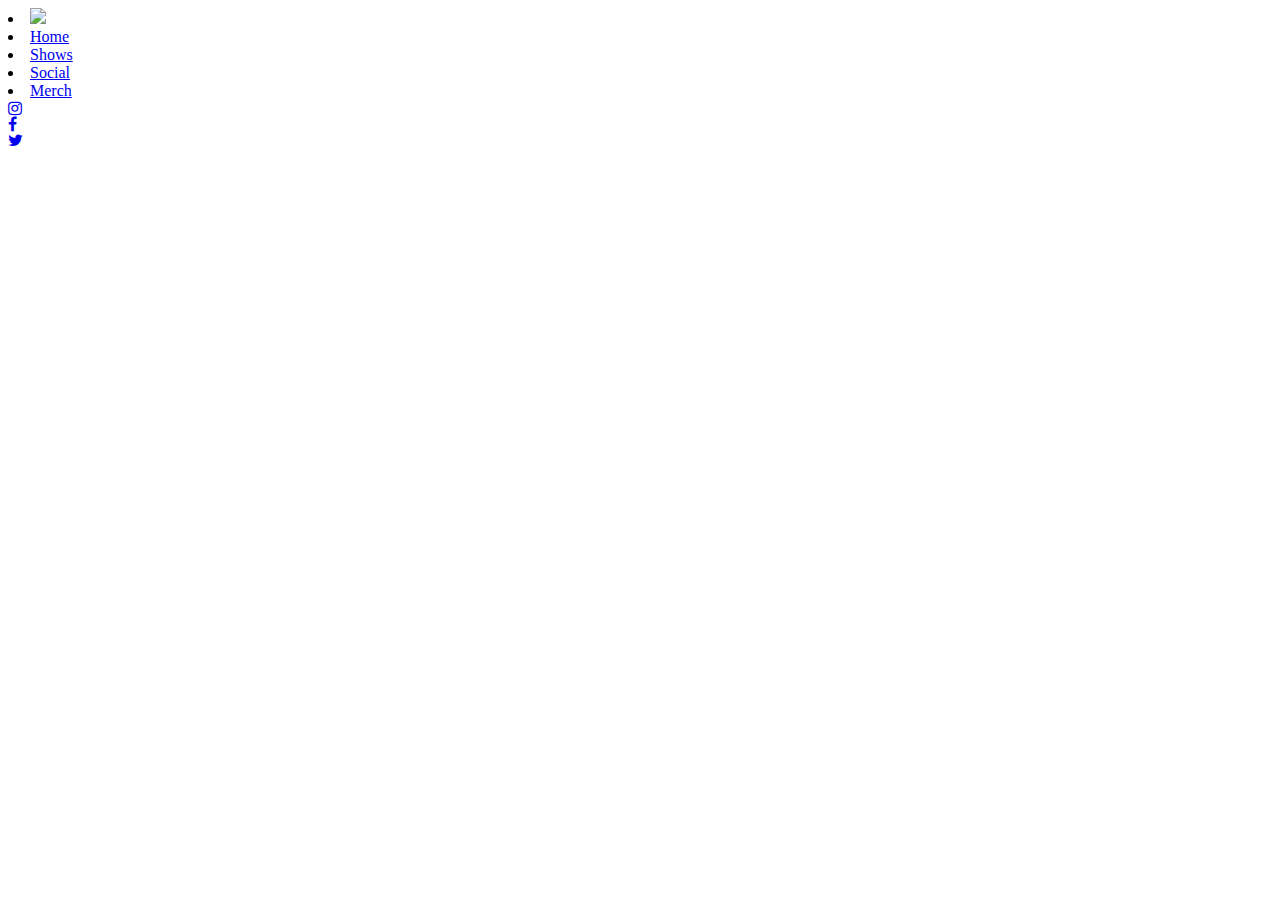
==== index.html @ fc78ff82 "Create index.html" ====
<head>
  <link rel="stylesheet" href="https://maxcdn.bootstrapcdn.com/font-awesome/4.7.0/css/font-awesome.min.css">
</head>
<body>
  <div class="nav-bar-container">
    <div class="nav-bar-content container">
      <li><a href="#"><img class="nav-logo" src="https://static1.squarespace.com/static/589b744415d5dbe9836f434a/t/58ae265a9f7456d9c601526b/1493654079587/?format=1500w"/></a></li>
      <li><a href="#"> Home </a></li>
      <li><a href="#">Shows</a></li>
      <li><a href="#">Social</a></li>
      <li><a href="#">Merch</a></li>
      <div class="social-icon">
        <a href="#"><i class="fa fa-instagram" aria-hidden="true"></i></a>
      </div>
      <div class="social-icon">
        <a href="#"><i class="fa fa-facebook" aria-hidden="true"></i></a>
      </div>
      <div class="social-icon">
        <a href="#"><i class="fa fa-twitter" aria-hidden="true"></i>            </a>
      </div>
    </div>
    <div class="nav-bar-social">
    
    
    
    </div>
    </div>
  </div>
</body>
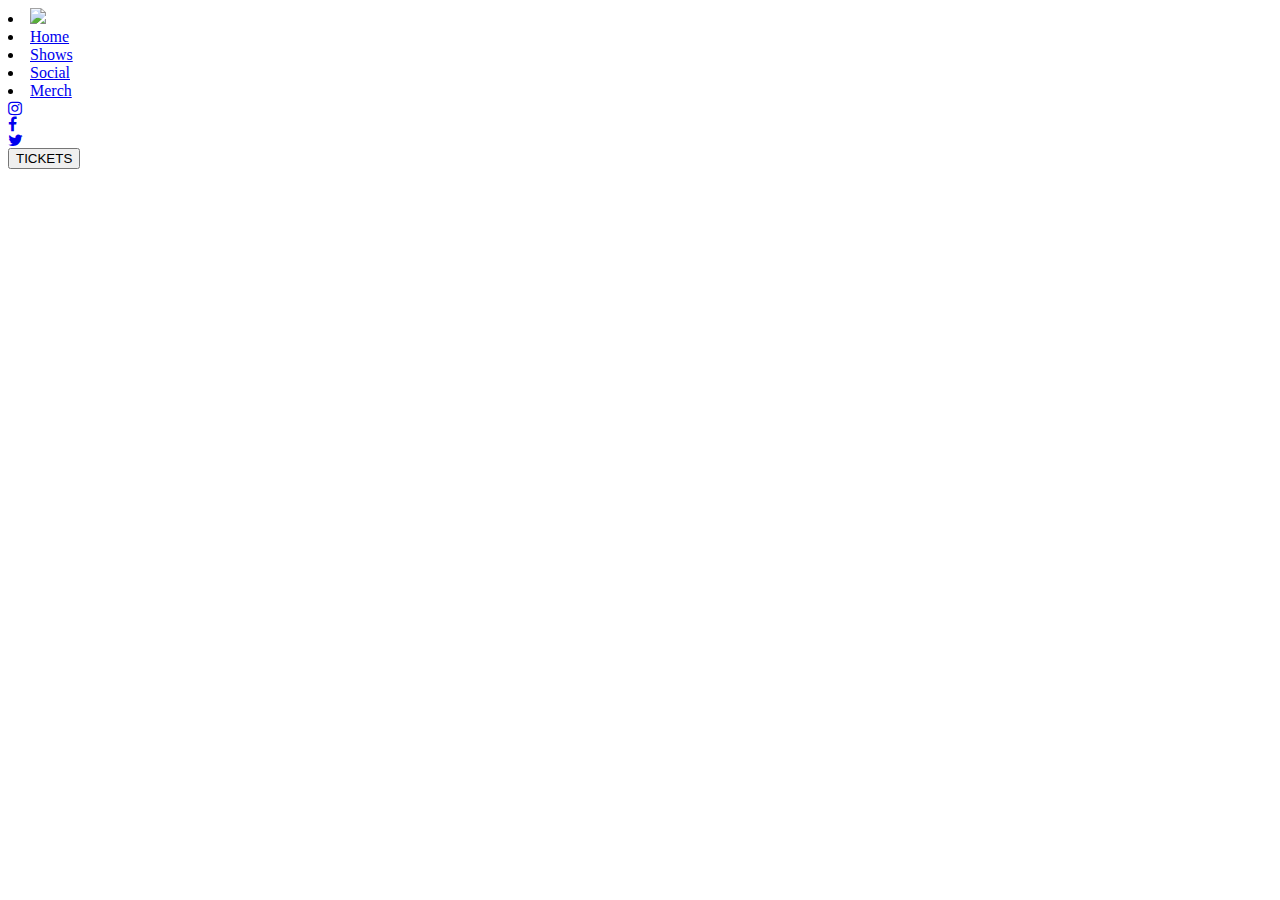
==== commit 28cce2a9: "Update index.html" ====
--- a/index.html
+++ b/index.html
@@ -9,13 +9,13 @@
       <li><a href="#">Shows</a></li>
       <li><a href="#">Social</a></li>
       <li><a href="#">Merch</a></li>
-      <div class="social-icon">
+      <div class="social-icon social-icon-nav">
         <a href="#"><i class="fa fa-instagram" aria-hidden="true"></i></a>
       </div>
-      <div class="social-icon">
+      <div class="social-icon social-icon-nav">
         <a href="#"><i class="fa fa-facebook" aria-hidden="true"></i></a>
       </div>
-      <div class="social-icon">
+      <div class="social-icon social-icon-nav">
         <a href="#"><i class="fa fa-twitter" aria-hidden="true"></i>            </a>
       </div>
     </div>
@@ -26,4 +26,8 @@
     </div>
     </div>
   </div>
+
+
+<a href="#"><button class="primary-button tickets">TICKETS</button></a>
+
 </body>
